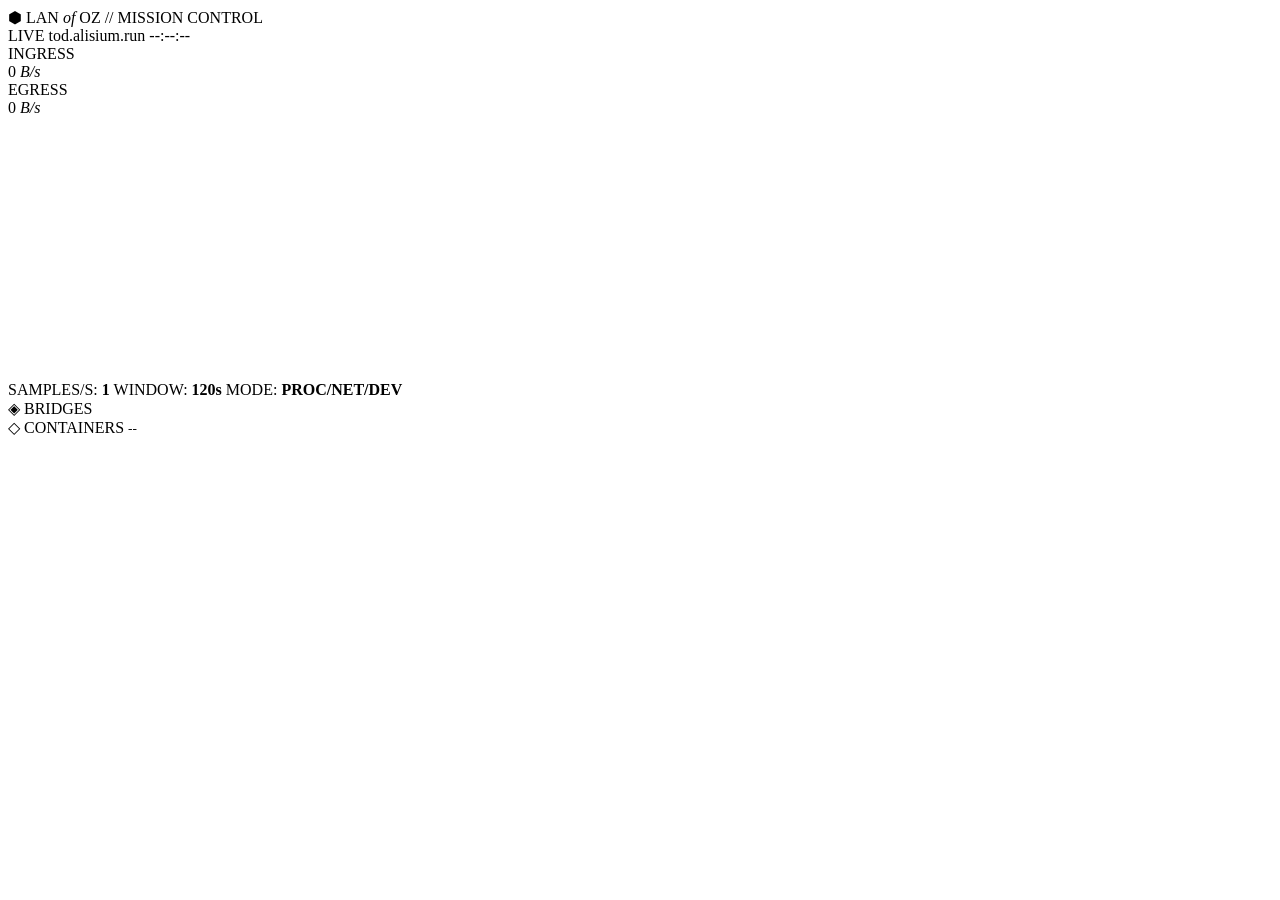
==== oz-monitor/static/index.html @ 197cc873 "Add oz-monitor, azucar widget, and LAN of OZ Dashy config oz-monitor: FastAPI SSE telemetry service " ====
<!doctype html>
<html lang="en">
<head>
<meta charset="utf-8" />
<meta name="viewport" content="width=device-width,initial-scale=1" />
<title>LAN of OZ · Mission Control</title>
<link rel="stylesheet" href="/static/style.css" />
</head>
<body>

<div class="scanlines"></div>
<div class="vignette"></div>

<header class="bar">
  <div class="brand">
    <span class="logo">⬢</span>
    <span class="title">LAN <em>of</em> OZ</span>
    <span class="sub">// MISSION CONTROL</span>
  </div>
  <div class="meta">
    <span class="pill"><i class="dot live"></i> LIVE</span>
    <span class="pill" id="host">tod.alisium.run</span>
    <span class="pill" id="clock">--:--:--</span>
  </div>
</header>

<main class="grid">

  <!-- CENTERPIECE: total LAN throughput -->
  <section class="center">
    <div class="center-inner">
      <div class="lanes">
        <div class="lane down">
          <div class="lane-label">INGRESS</div>
          <div class="lane-readout" id="total-rx">0 <em>B/s</em></div>
        </div>
        <div class="lane up">
          <div class="lane-label">EGRESS</div>
          <div class="lane-readout" id="total-tx">0 <em>B/s</em></div>
        </div>
      </div>
      <canvas id="total-graph" width="1400" height="260"></canvas>
      <div class="center-foot">
        <span>SAMPLES/S: <b>1</b></span>
        <span>WINDOW: <b>120s</b></span>
        <span>MODE: <b>PROC/NET/DEV</b></span>
      </div>
    </div>
  </section>

  <!-- BRIDGES -->
  <section class="panel bridges">
    <header class="panel-h"><span>◈</span> BRIDGES</header>
    <div id="bridges-row" class="bridges-row"></div>
  </section>

  <!-- CONTAINERS GRID -->
  <section class="panel containers">
    <header class="panel-h"><span>◇</span> CONTAINERS <small id="ct-count">--</small></header>
    <div id="containers" class="containers-grid"></div>
  </section>

</main>

<script src="/static/app.js"></script>
</body>
</html>
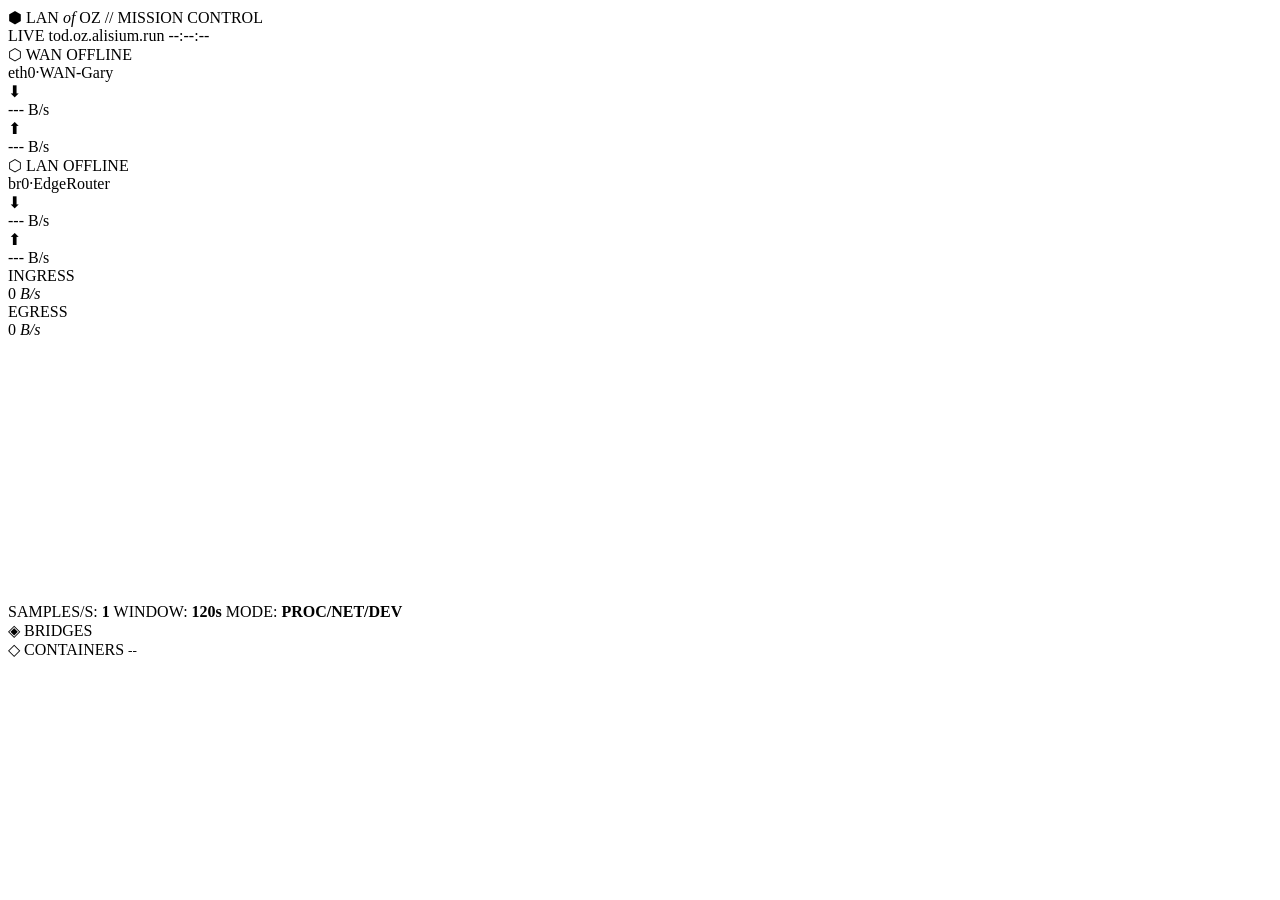
==== commit 532c5014: "v1.1: HTML sparklines matching waybar network-azucar algorithm" ====
--- a/oz-monitor/static/index.html
+++ b/oz-monitor/static/index.html
@@ -2,9 +2,12 @@
 <html lang="en">
 <head>
 <meta charset="utf-8" />
-<meta name="viewport" content="width=device-width,initial-scale=1" />
+<meta name="viewport" content="width=device-width, initial-scale=1" />
 <title>LAN of OZ · Mission Control</title>
 <link rel="stylesheet" href="/static/style.css" />
+<style>
+.gw-spark { font-family: ui-monospace,"JetBrains Mono","Fira Code",monospace; font-size: 14px; letter-spacing: 2px; }
+</style>
 </head>
 <body>
 
@@ -19,14 +22,57 @@
   </div>
   <div class="meta">
     <span class="pill"><i class="dot live"></i> LIVE</span>
-    <span class="pill" id="host">tod.alisium.run</span>
+    <span class="pill" id="host">tod.oz.alisium.run</span>
     <span class="pill" id="clock">--:--:--</span>
   </div>
 </header>
 
 <main class="grid">
 
-  <!-- CENTERPIECE: total LAN throughput -->
+  <div class="gateways-row">
+    <section class="gateway">
+      <div class="gw-inner">
+        <div class="gw-meta">
+          <div class="gw-title">⬡ WAN <span id="gw-wan-status" class="gw-status gw-offline">OFFLINE</span></div>
+          <div class="gw-ifaces"><span>eth0</span><span class="gw-sep">·</span><span class="dim">WAN-Gary</span></div>
+        </div>
+        <div class="gw-lanes">
+          <div class="gw-lane down">
+            <span class="gw-arrow">⬇</span>
+            <div class="gw-spark" id="gw-wan-rx-spark"></div>
+            <span class="gw-speed" id="gw-wan-rx-speed">--- B/s</span>
+          </div>
+          <div class="gw-lane up">
+            <span class="gw-arrow">⬆</span>
+            <div class="gw-spark" id="gw-wan-tx-spark"></div>
+            <span class="gw-speed" id="gw-wan-tx-speed">--- B/s</span>
+          </div>
+        </div>
+      </div>
+    </section>
+
+    <section class="gateway">
+      <div class="gw-inner">
+        <div class="gw-meta">
+          <div class="gw-title">⬡ LAN <span id="gw-lan-status" class="gw-status gw-offline">OFFLINE</span></div>
+          <div class="gw-ifaces"><span>br0</span><span class="gw-sep">·</span><span class="dim">EdgeRouter</span></div>
+        </div>
+        <div class="gw-lanes">
+          <div class="gw-lane down">
+            <span class="gw-arrow">⬇</span>
+            <div class="gw-spark" id="gw-lan-rx-spark"></div>
+            <span class="gw-speed" id="gw-lan-rx-speed">--- B/s</span>
+          </div>
+          <div class="gw-lane up">
+            <span class="gw-arrow">⬆</span>
+            <div class="gw-spark" id="gw-lan-tx-spark"></div>
+            <span class="gw-speed" id="gw-lan-tx-speed">--- B/s</span>
+          </div>
+        </div>
+      </div>
+    </section>
+  </div>
+
   <section class="center">
     <div class="center-inner">
       <div class="lanes">
@@ -48,13 +94,11 @@
     </div>
   </section>
 
-  <!-- BRIDGES -->
   <section class="panel bridges">
     <header class="panel-h"><span>◈</span> BRIDGES</header>
     <div id="bridges-row" class="bridges-row"></div>
   </section>
 
-  <!-- CONTAINERS GRID -->
   <section class="panel containers">
     <header class="panel-h"><span>◇</span> CONTAINERS <small id="ct-count">--</small></header>
     <div id="containers" class="containers-grid"></div>
@@ -64,4 +108,4 @@
 
 <script src="/static/app.js"></script>
 </body>
-</html>
+</html>
